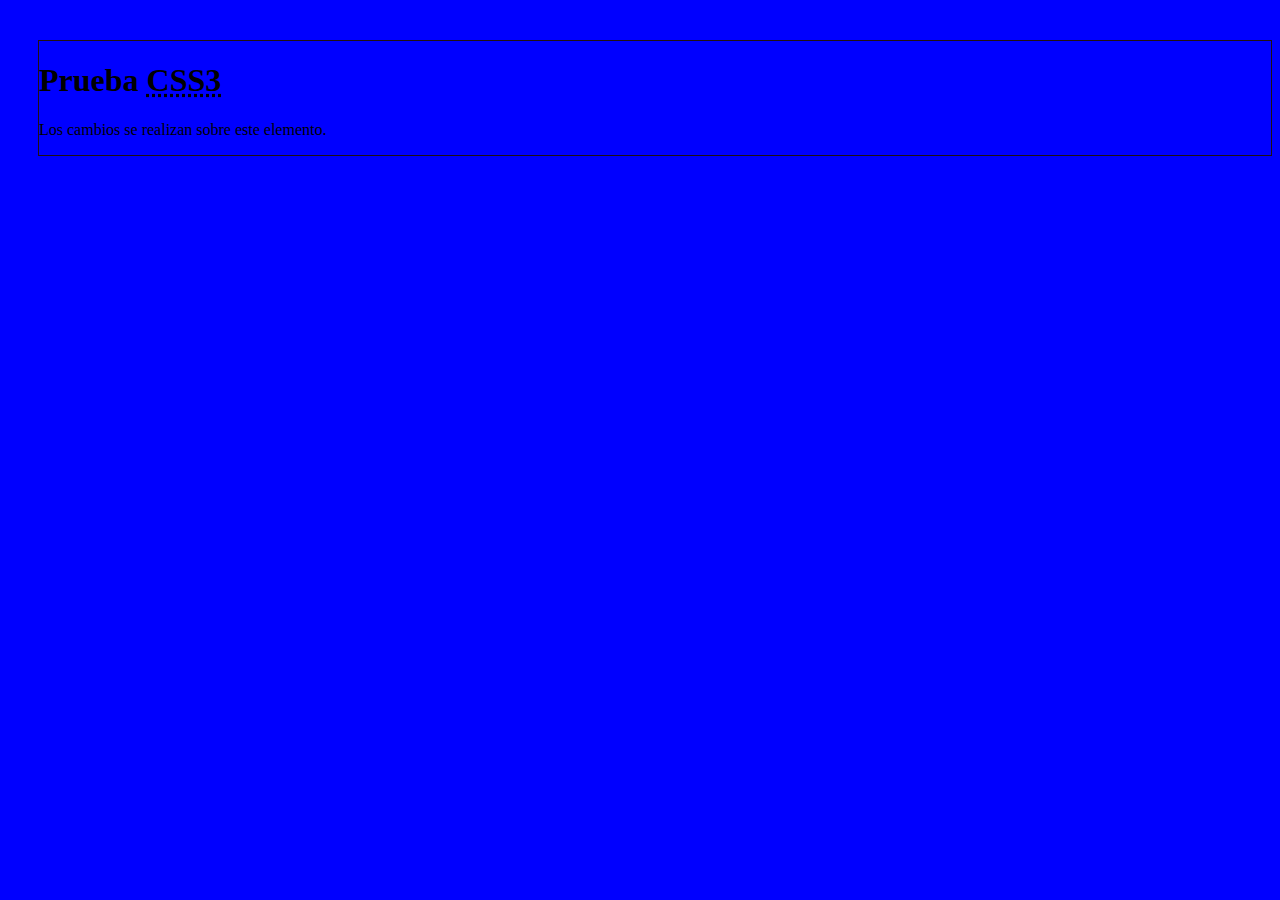
==== html/ss3_1.html @ c56e7381 "primera practica android" ====
<!DOCTYPE html PUBLIC "-//W3C//DTD XHTML 1.0 Transitional//EN" "http://www.w3.org/TR/xhtml1/DTD/xhtml1-transitional.dtd">
<html xmlns="http://www.w3.org/1999/xhtml" lang="es" xml:lang="es">
<head>
	<link rel="stylesheet" type="text/css" href="ss3_1.css" title="style" />
    <title>P1</title>
<head/>
<body>
    <div id="sandbox">
        <h1>Prueba <abbr title="Cascading Style Sheets Level 3">CSS3</abbr></h1>
        <p>Los cambios se realizan sobre este elemento.</p>
    </div>
</body>
</html>
---- html/ss3_1.css ----
body{background-color:blue;}
#sandbox{
    font: "goudy-bookletter-1911-1", "goudy-bookletter-1911-2", "Bas-kerville", "Georgia", serif;
    border-style: solid;
    border-width: 1px;
    border-color: #211111;
    overflow:hidden;
    margin:40px 0 0 30px;
    padding: 20p
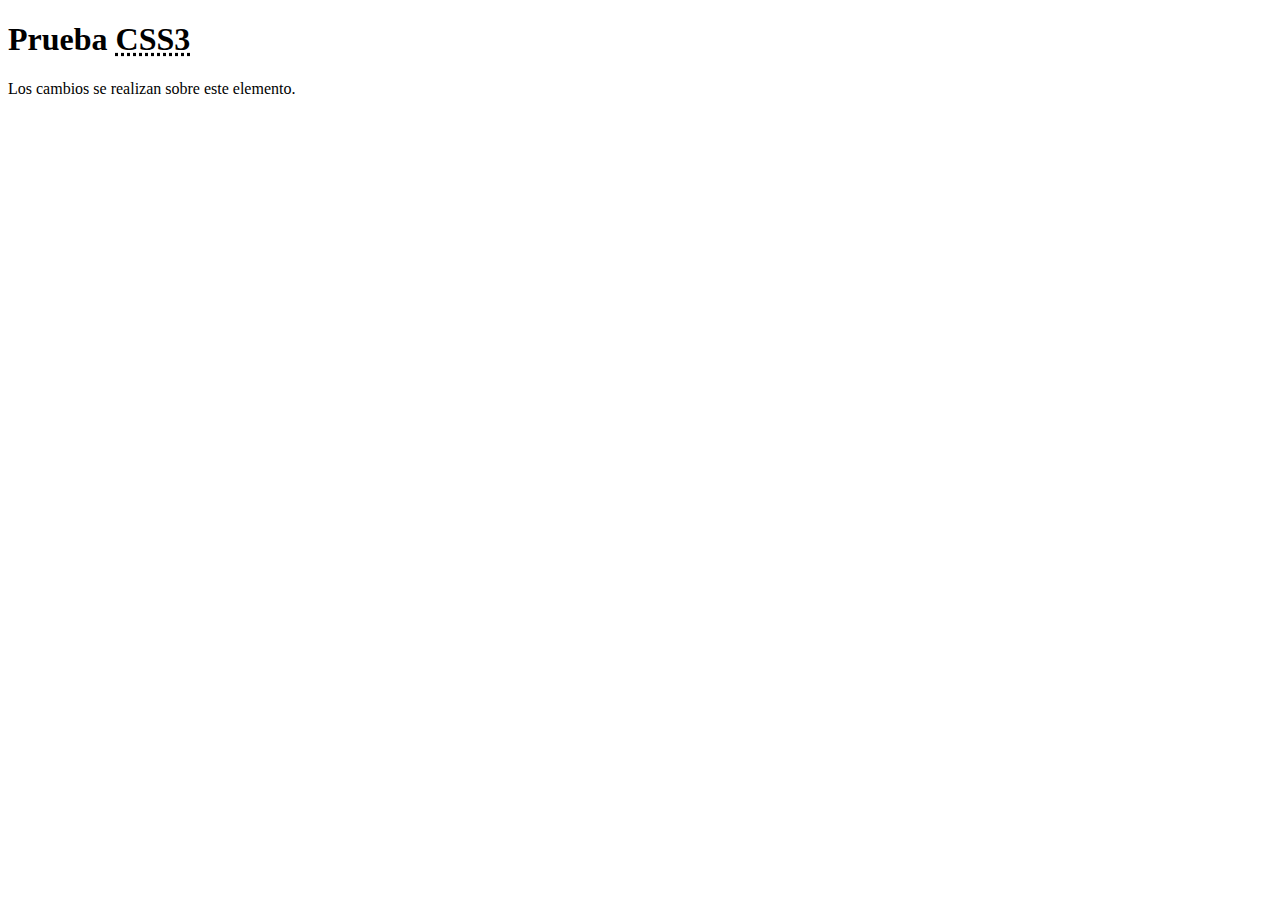
==== commit 784e6c5d: "copia uni" ====
--- a/html/ss3_1.html
+++ b/html/ss3_1.html
@@ -1,7 +1,7 @@
 <!DOCTYPE html PUBLIC "-//W3C//DTD XHTML 1.0 Transitional//EN" "http://www.w3.org/TR/xhtml1/DTD/xhtml1-transitional.dtd">
 <html xmlns="http://www.w3.org/1999/xhtml" lang="es" xml:lang="es">
 <head>
-	<link rel="stylesheet" type="text/css" href="ss3_1.css" title="style" />
+	<link rel="stylesheet" type="text/css" href="ss3_7.css" title="style" />
     <title>P1</title>
 <head/>
 <body>
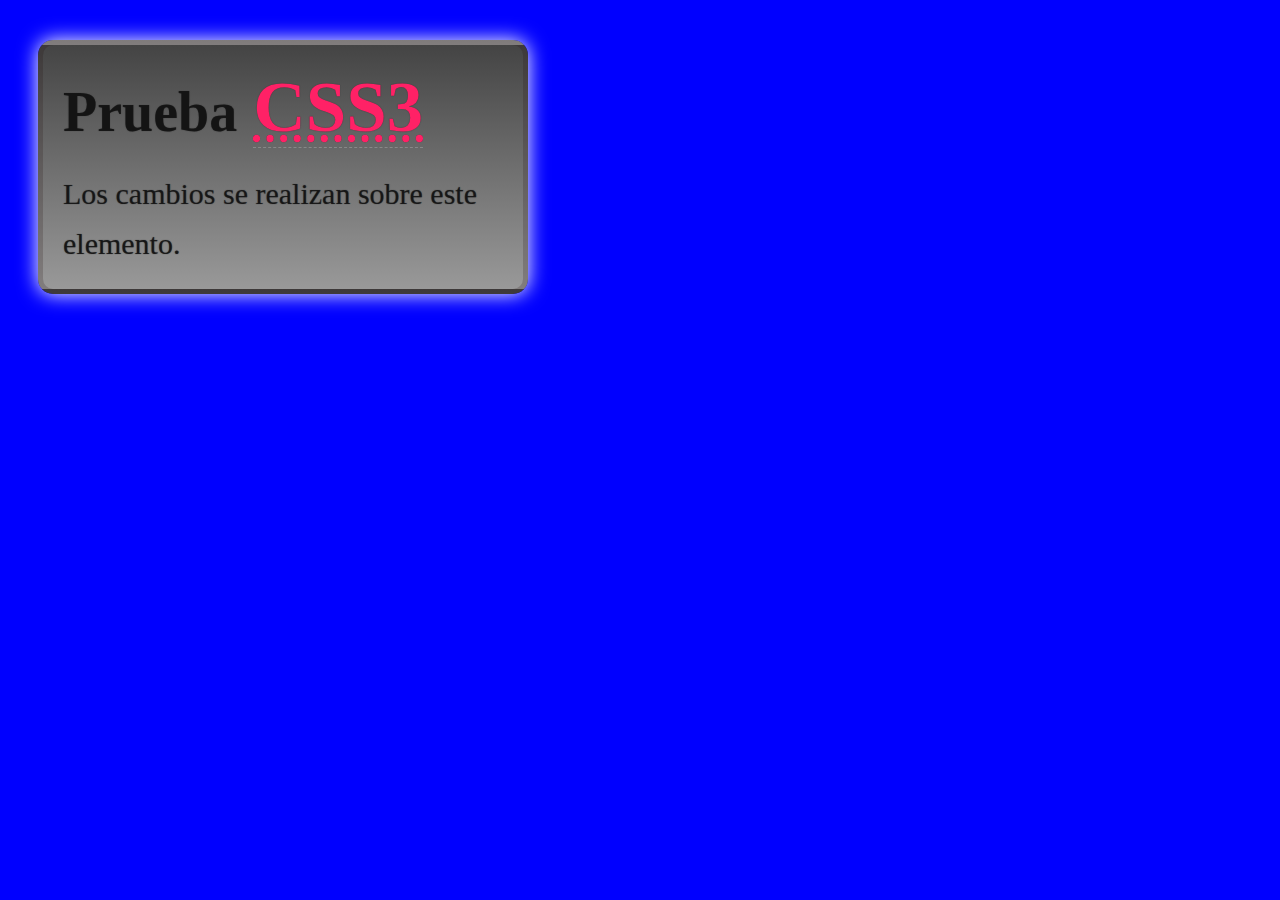
==== commit f35fc636: "actualizacion desde casa" ====
--- a/html/ss3_1.html
+++ b/html/ss3_1.html
@@ -1,13 +1,15 @@
 <!DOCTYPE html PUBLIC "-//W3C//DTD XHTML 1.0 Transitional//EN" "http://www.w3.org/TR/xhtml1/DTD/xhtml1-transitional.dtd">
 <html xmlns="http://www.w3.org/1999/xhtml" lang="es" xml:lang="es">
 <head>
-	<link rel="stylesheet" type="text/css" href="ss3_7.css" title="style" />
+	<link rel="stylesheet" type="text/css" href="ss3_11.css" title="style" />
     <title>P1</title>
 <head/>
 <body>
+    <div id="megacaja">
     <div id="sandbox">
-        <h1>Prueba <abbr title="Cascading Style Sheets Level 3">CSS3</abbr></h1>
+       <h1>Prueba <abbr title="Cascading Style Sheets Level 3">CSS3</abbr></h1>
         <p>Los cambios se realizan sobre este elemento.</p>
     </div>
-</body>
+    </div>
+    </body>
 </html>
--- a/html/ss3_11.css
+++ b/html/ss3_11.css
@@ -0,0 +1,49 @@
+body{background-color:blue;}
+
+/* Standard syntax */
+@keyframes opacidad {
+    0%{opacity: 0;};
+    50%{opacity: 0.5;};
+    100% {opacity: 1;}
+} 
+
+#sandbox{
+    font-family: "goudy-bookletter-1911-1", "goudy-bookletter-1911-2", "Bas-kerville", "Georgia", serif;
+    border-style: solid;
+    border-width: 5px;
+    border-color: rgba(33,17,17,0.2);
+    overflow:hidden;
+    margin:40px 0 0 30px;
+    padding: 20px;
+    Width: 440px;
+    z-index: 2;
+    color: rgba(0,0,0,0.6);
+    font-size:16px;
+    border-radius:15px;
+    text-shadow: 0 0 1px #333;
+    box-shadow: 0 0 20px #FFF;
+    background: linear-gradient(#444444,#999999);
+    animation: opacidad 5s;
+}
+
+h1{
+    margin:0 0 20px 0;
+    font-size: 56px;
+    word-spacing: 2px;
+}
+
+abbr{
+    cursor: help;
+    font-size: 130%;
+    Color: #ff2166;
+    border-width: 1px;
+    /*border-color: #888;*/
+    border-bottom: thin dashed #888;
+}
+
+p{
+    font-size: 30px;
+    line-height: 50px;
+    margin: 0;
+    width: auto;
+}
